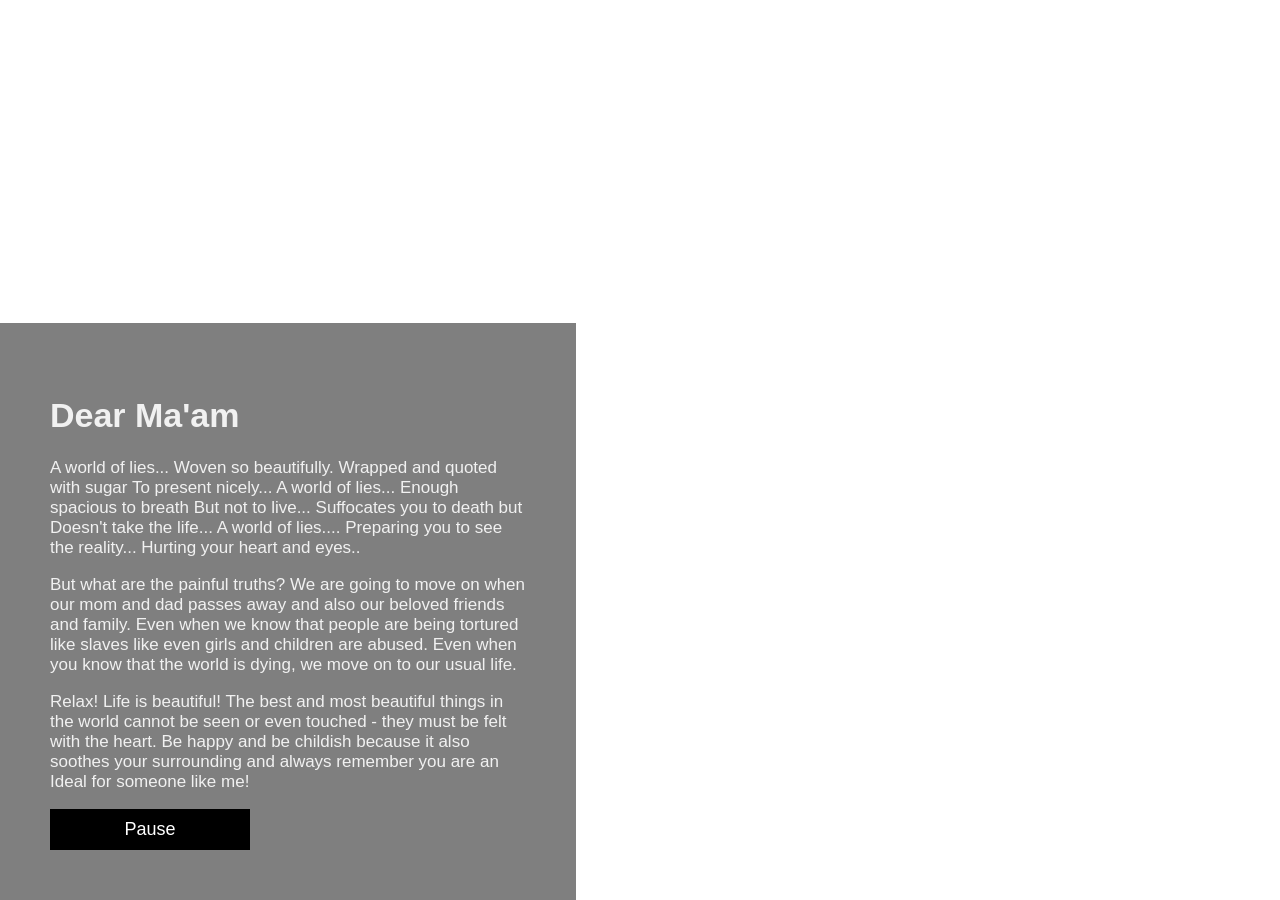
==== Surprise.html @ cef887e3 "first commit" ====
<!DOCTYPE html>
<html>
<head>
<meta name="viewport" content="width=device-width, initial-scale=1">
<style>
* {
  box-sizing: border-box;
}

body {
  margin: 0;
  font-family: Arial;
  font-size: 17px;
}

#myVideo {
  position: fixed;
  right: 0;
  bottom: 0;
  min-width: 58%;
  min-height: 50%;
}

.content {
  position: fixed;
  bottom: 0;
  background: rgba(0, 0, 0, 0.5);
  color: #f1f1f1;
  width: 45%;
  padding: 50px;
}

#myBtn {
  width: 200px;
  font-size: 18px;
  padding: 10px;
  border: none;
  background: #000;
  color: #fff;
  cursor: pointer;
}

#myBtn:hover {
  background: #ddd;
  color: black;
}
</style>
</head>
<body>

<video autoplay loop id="myVideo">
  <source src="video01.mp4" type="video/mp4" <video width="600" height="480" controls>

</video>

<div class="content">
  <h1>Dear Ma'am</h1>
  <p>A world of lies...
Woven so beautifully.
Wrapped and quoted with sugar
To present nicely...
A world of lies...
Enough spacious to breath
But not to live...
Suffocates you to death but
Doesn't take the life...
A world of lies....
Preparing you to see the reality...
Hurting your heart and eyes..</p>
<p>But what are the painful truths?
We are going to move on when our mom and dad passes
 away and also our beloved friends and family.
Even when we know that people are being tortured like
slaves like even girls and children are abused.
Even when you know that the world is dying, we move on to our usual life.</p>
<p>
Relax! Life is beautiful!
The best and most beautiful things in the world cannot be seen or even touched
- they must be felt with the heart. Be happy and be childish because it also soothes your surrounding
 and always
remember you are an Ideal for someone like me!
</p>
  <button id="myBtn" onclick="myFunction()">Pause</button>
</div>

<script>
var video = document.getElementById("myVideo");
var btn = document.getElementById("myBtn");

function myFunction() {
  if (video.paused) {
    video.play();
    btn.innerHTML = "Pause";
  } else {
    video.pause();
    btn.innerHTML = "Play";
  }
}
</script>

</body>
</html>
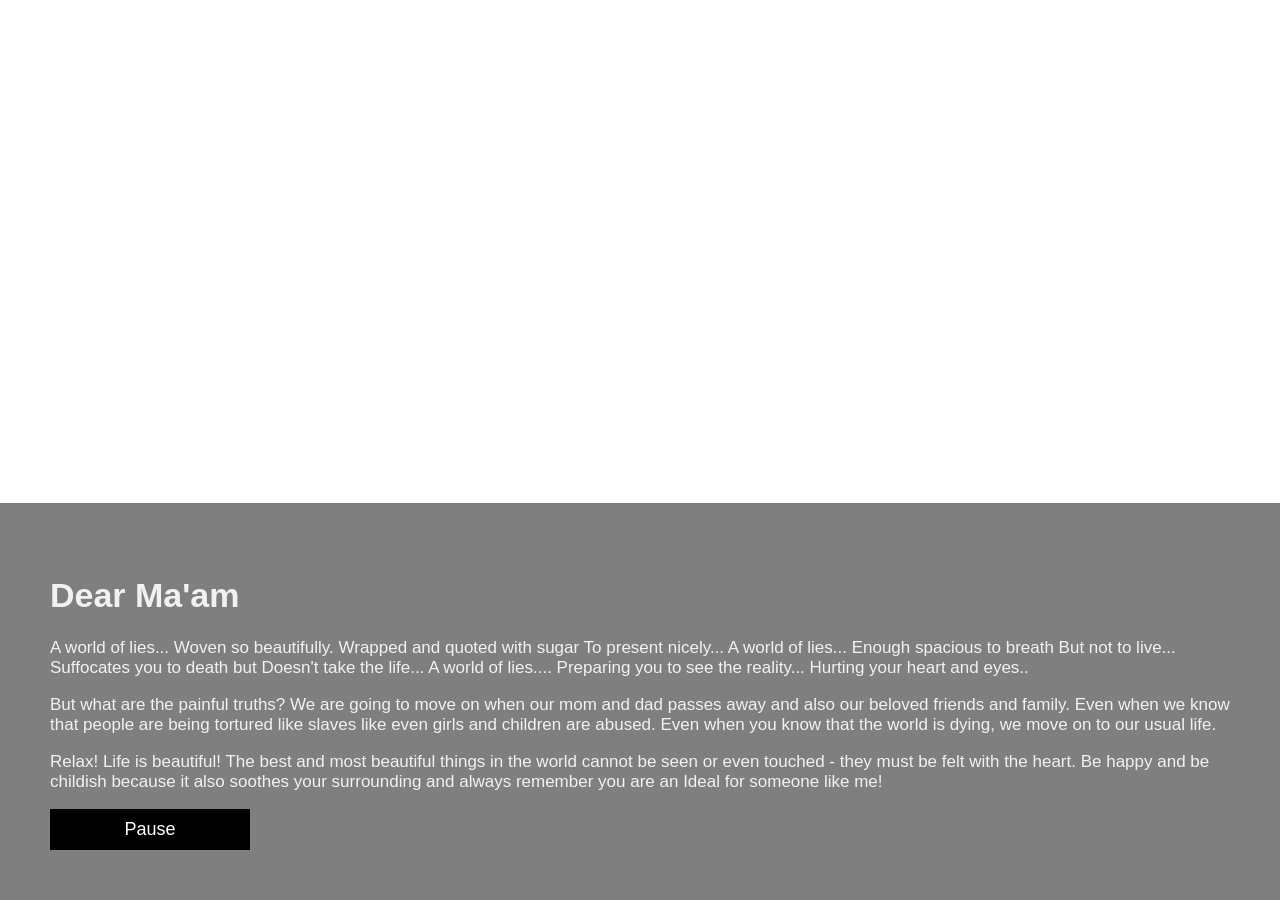
==== commit 28546785: "Update Surprise.html" ====
--- a/Surprise.html
+++ b/Surprise.html
@@ -17,7 +17,7 @@
   position: fixed;
   right: 0;
   bottom: 0;
-  min-width: 58%;
+  min-width: 100%;
   min-height: 50%;
 }
 
@@ -26,7 +26,7 @@
   bottom: 0;
   background: rgba(0, 0, 0, 0.5);
   color: #f1f1f1;
-  width: 45%;
+  width: 100%;
   padding: 50px;
 }
 
@@ -49,7 +49,7 @@
 <body>
 
 <video autoplay loop id="myVideo">
-  <source src="video01.mp4" type="video/mp4" <video width="600" height="480" controls>
+  <source src="video.mp4" type="video/mp4" <video width="600" height="480" controls>
 
 </video>
 
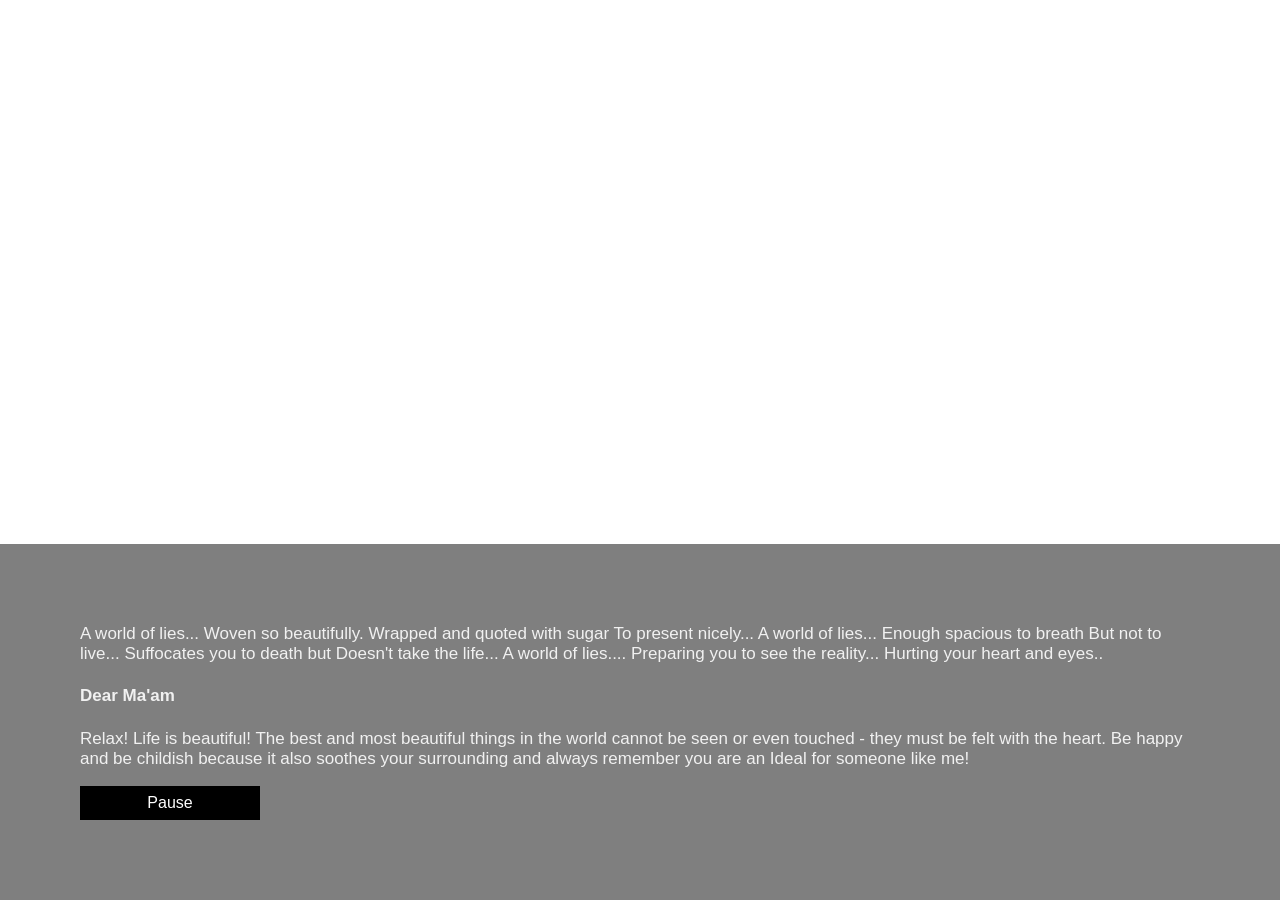
==== commit 57bf09e7: "Update Surprise.html" ====
--- a/Surprise.html
+++ b/Surprise.html
@@ -18,7 +18,7 @@
   right: 0;
   bottom: 0;
   min-width: 100%;
-  min-height: 50%;
+  min-height: 100%;
 }
 
 .content {
@@ -27,13 +27,13 @@
   background: rgba(0, 0, 0, 0.5);
   color: #f1f1f1;
   width: 100%;
-  padding: 50px;
+  padding: 80px;
 }
 
 #myBtn {
-  width: 200px;
-  font-size: 18px;
-  padding: 10px;
+  width: 180px;
+  font-size: 16px;
+  padding: 8px;
   border: none;
   background: #000;
   color: #fff;
@@ -49,12 +49,11 @@
 <body>
 
 <video autoplay loop id="myVideo">
-  <source src="video.mp4" type="video/mp4" <video width="600" height="480" controls>
+  <source src="Video.mp4" type="Video/mp4" <video width="600" height="480" controls>
 
 </video>
 
-<div class="content">
-  <h1>Dear Ma'am</h1>
+<div class="content"
   <p>A world of lies...
 Woven so beautifully.
 Wrapped and quoted with sugar
@@ -67,12 +66,7 @@
 A world of lies....
 Preparing you to see the reality...
 Hurting your heart and eyes..</p>
-<p>But what are the painful truths?
-We are going to move on when our mom and dad passes
- away and also our beloved friends and family.
-Even when we know that people are being tortured like
-slaves like even girls and children are abused.
-Even when you know that the world is dying, we move on to our usual life.</p>
+<h4>Dear Ma'am</h4>
 <p>
 Relax! Life is beautiful!
 The best and most beautiful things in the world cannot be seen or even touched
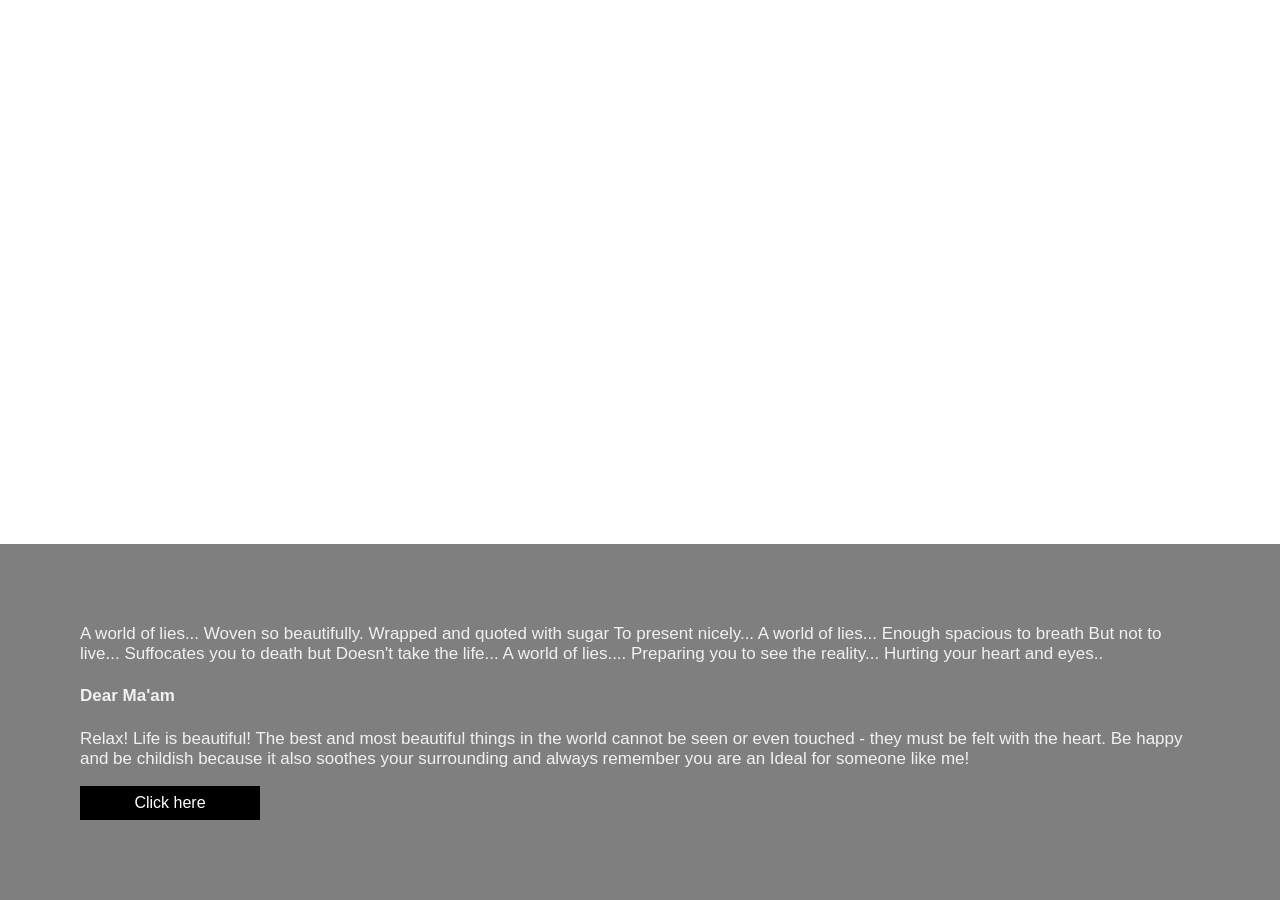
==== commit ac374206: "Update Surprise.html" ====
--- a/Surprise.html
+++ b/Surprise.html
@@ -49,7 +49,7 @@
 <body>
 
 <video autoplay loop id="myVideo">
-  <source src="Video.mp4" type="Video/mp4" <video width="600" height="480" controls>
+  <source src="IMG_2015.MOV" type="Video/mp4" <video width="600" height="480" controls>
 
 </video>
 
@@ -74,7 +74,7 @@
  and always
 remember you are an Ideal for someone like me!
 </p>
-  <button id="myBtn" onclick="myFunction()">Pause</button>
+  <button id="myBtn" onclick="myFunction()">Click here</button>
 </div>
 
 <script>
@@ -84,10 +84,10 @@
 function myFunction() {
   if (video.paused) {
     video.play();
-    btn.innerHTML = "Pause";
+    btn.innerHTML = "Click here";
   } else {
     video.pause();
-    btn.innerHTML = "Play";
+    btn.innerHTML = "Click here";
   }
 }
 </script>
